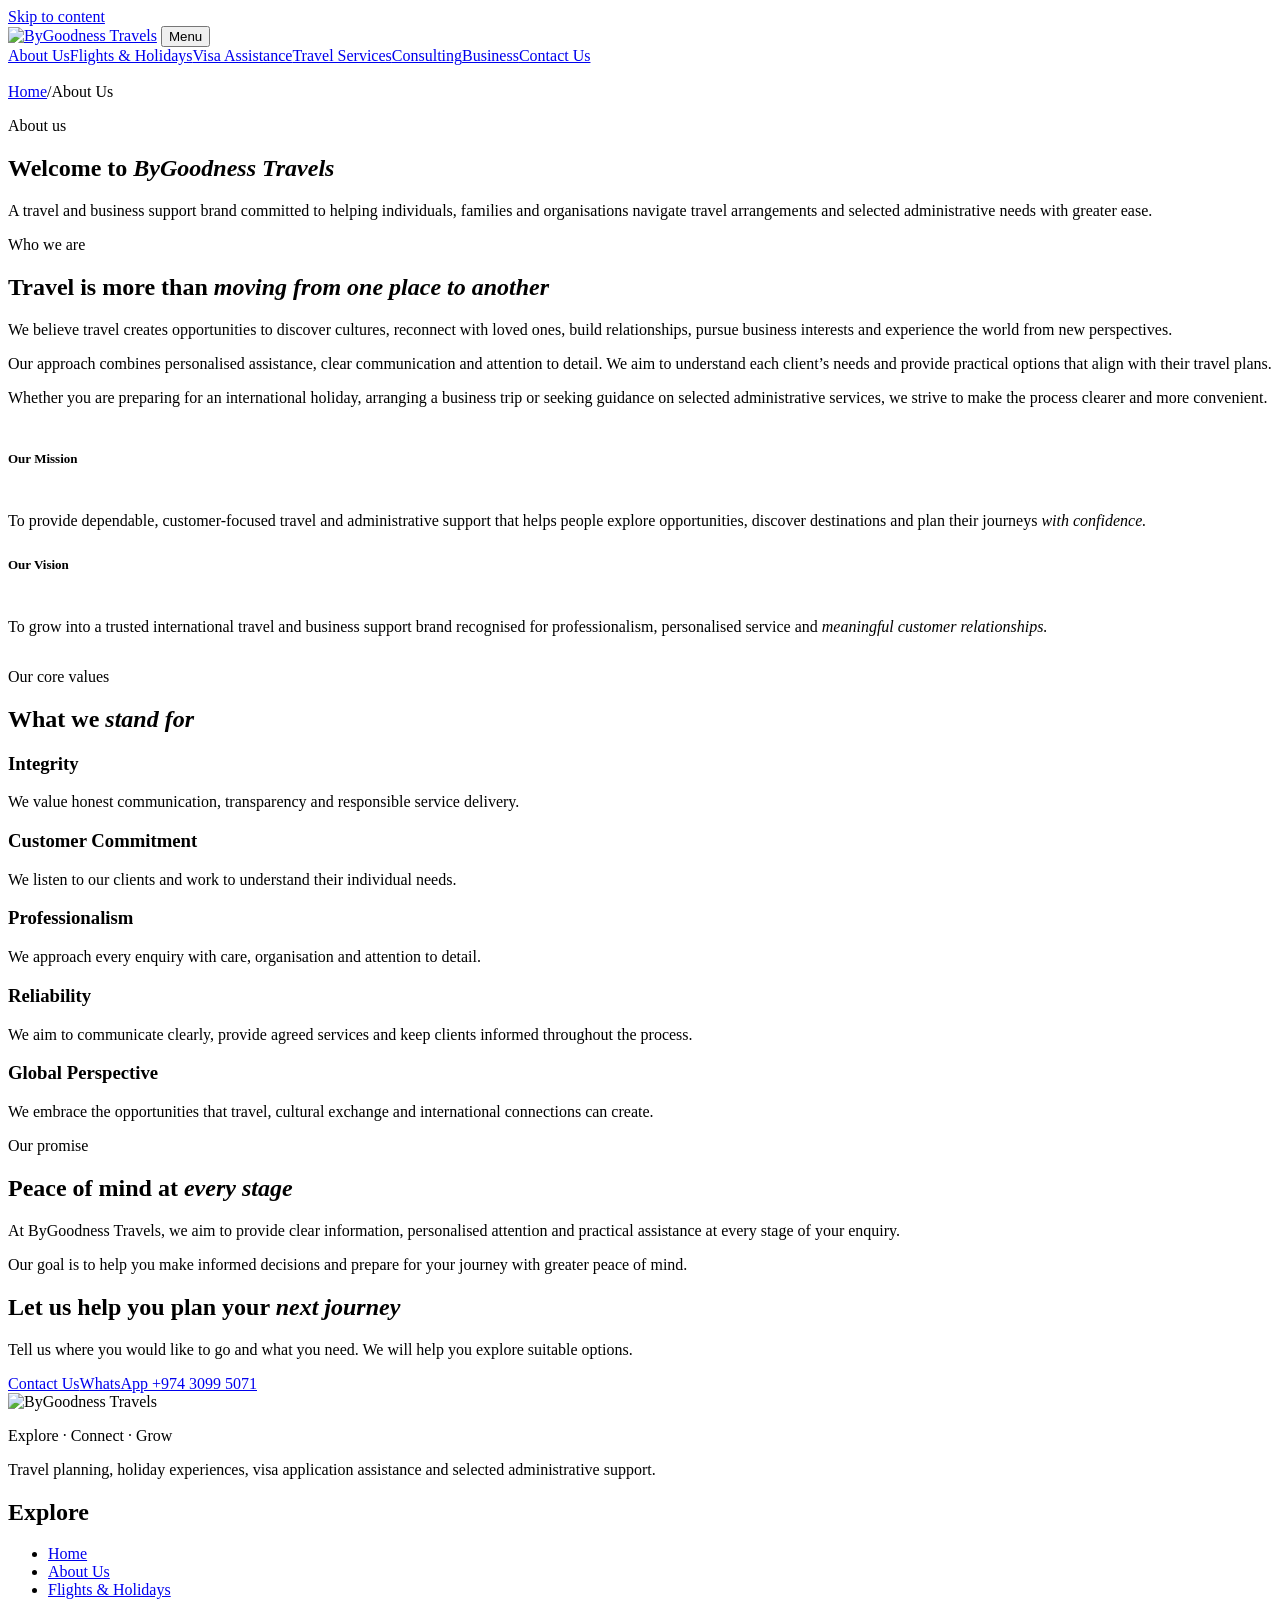
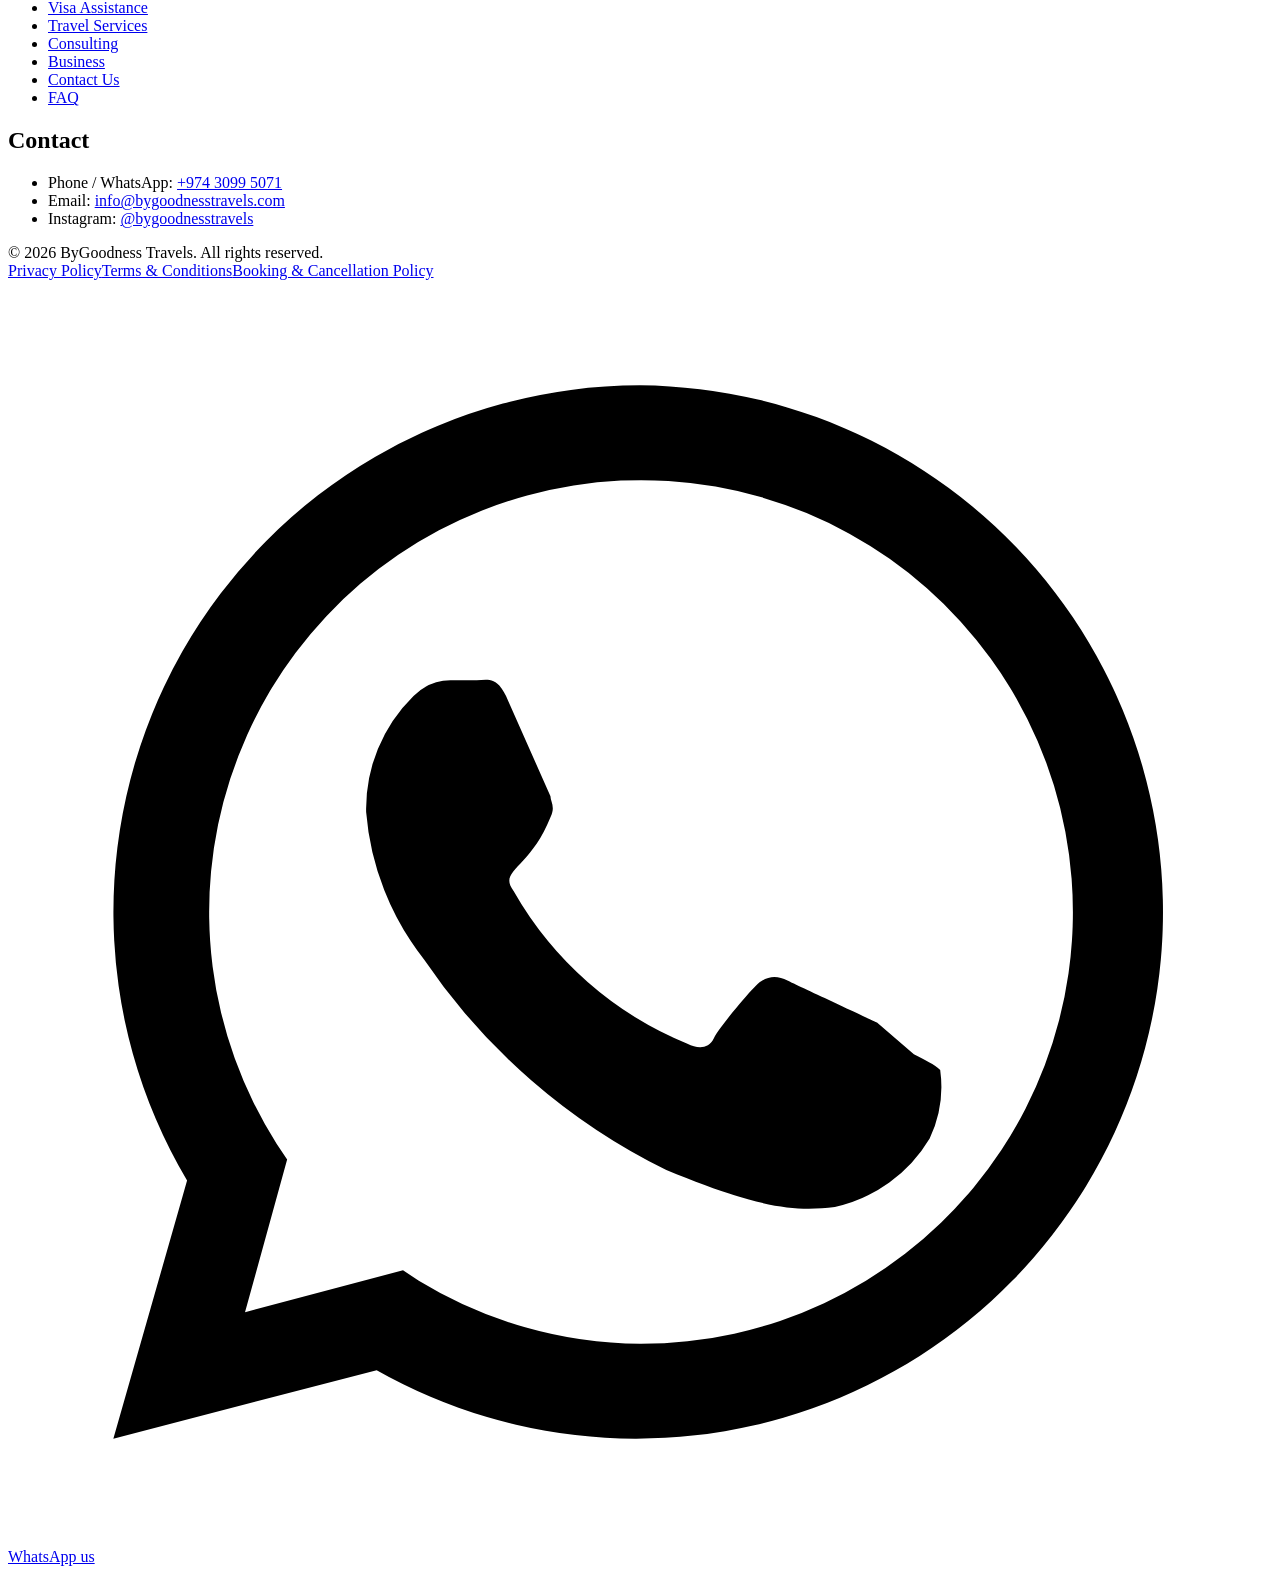
==== docs/about/index.html @ b8e2778a "Launch ByGoodness Travels website Co-Authored-By: Claude Opus 5.5 <noreply@anthropic.com>" ====
<!doctype html>
<html lang="en">
<head>
<meta charset="utf-8">
<meta name="viewport" content="width=device-width, initial-scale=1, viewport-fit=cover">
<title>About Us | ByGoodness Travels</title>
<meta name="description" content="ByGoodness Travels is a travel and business support brand helping individuals, families and organisations with travel arrangements and selected administrative needs.">
<link rel="canonical" href="https://bygoodnesstravels.com/about/">
<meta name="robots" content="index, follow, max-image-preview:large">
<meta name="theme-color" content="#112B50">
<meta property="og:type" content="website">
<meta property="og:site_name" content="ByGoodness Travels">
<meta property="og:title" content="About Us | ByGoodness Travels">
<meta property="og:description" content="ByGoodness Travels is a travel and business support brand helping individuals, families and organisations with travel arrangements and selected administrative needs.">
<meta property="og:url" content="https://bygoodnesstravels.com/about/">
<meta property="og:image" content="https://bygoodnesstravels.com/assets/img/og.png">
<meta property="og:image:width" content="1200"><meta property="og:image:height" content="630">
<meta property="og:locale" content="en_GB">
<meta name="twitter:card" content="summary_large_image">
<link rel="icon" href="/favicon.svg" type="image/svg+xml">
<link rel="icon" href="/favicon-32.png" sizes="32x32" type="image/png">
<link rel="apple-touch-icon" href="/apple-touch-icon.png">
<link rel="manifest" href="/site.webmanifest">
<link rel="preload" href="/assets/fonts/CormorantGaramond-VF.woff2" as="font" type="font/woff2" crossorigin>
<link rel="preload" href="/assets/fonts/Jost-VF.woff2" as="font" type="font/woff2" crossorigin>
<link rel="stylesheet" href="/assets/site.css">
<script type="application/ld+json">{"@context": "https://schema.org", "@graph": [{"@type": "TravelAgency", "@id": "https://bygoodnesstravels.com/#org", "name": "ByGoodness Travels", "url": "https://bygoodnesstravels.com/", "logo": "https://bygoodnesstravels.com/assets/img/icon-512.png", "image": "https://bygoodnesstravels.com/assets/img/og.png", "slogan": "Explore · Connect · Grow", "description": "Travel planning, holiday packages, flight and hotel booking assistance, visa application guidance, tours, airport transfers and selected administrative support.", "telephone": "+97430995071", "email": "info@bygoodnesstravels.com", "sameAs": ["https://www.instagram.com/bygoodnesstravels/"], "address": {"@type": "PostalAddress", "addressCountry": "QA"}, "areaServed": [{"@type": "Country", "name": "Qatar"}, "Worldwide"], "contactPoint": {"@type": "ContactPoint", "telephone": "+97430995071", "email": "info@bygoodnesstravels.com", "contactType": "customer service", "availableLanguage": ["English"]}}, {"@type": "WebSite", "@id": "https://bygoodnesstravels.com/#site", "url": "https://bygoodnesstravels.com/", "name": "ByGoodness Travels", "publisher": {"@id": "https://bygoodnesstravels.com/#org"}}, {"@type": "BreadcrumbList", "itemListElement": [{"@type": "ListItem", "position": 1, "name": "Home", "item": "https://bygoodnesstravels.com/"}, {"@type": "ListItem", "position": 2, "name": "About Us", "item": "https://bygoodnesstravels.com/about/"}]}]}</script>
</head>
<body>
<a class="skip" href="#main">Skip to content</a>
<header class="site-head"><div class="wrap">
  <a class="brand" href="/" aria-label="ByGoodness Travels home"><img src="/assets/img/logo.svg" alt="ByGoodness Travels" width="300" height="88"></a>
  <button class="menu-btn" type="button" aria-expanded="false" aria-controls="nav">Menu</button>
  <nav class="nav" id="nav" aria-label="Main"><a href="/about/" aria-current="page">About Us</a><a href="/flights-holidays/">Flights &amp; Holidays</a><a href="/visa-assistance/">Visa Assistance</a><a href="/travel-services/">Travel Services</a><a href="/consulting/">Consulting</a><a href="/business/">Business</a><a class="btn btn-navy" href="/contact/">Contact Us</a></nav>
</div></header>
<main id="main">
<section class="dark hero page-hero">
  <img class="motif globe" src="/assets/img/globe-white.svg" alt="" aria-hidden="true">
  <div class="wrap">
    <nav class="crumbs" aria-label="Breadcrumb"><a href="/">Home</a><span aria-hidden="true">/</span><span aria-current="page">About Us</span></nav>
    <p class="kicker">About us</p><h1>Welcome to <em>ByGoodness Travels</em></h1>
    <p class="lede">A travel and business support brand committed to helping individuals, families and organisations navigate travel arrangements and selected administrative needs with greater ease.</p>
  </div>
</section>
<section class="sec"><div class="wrap split">
  <div class="sec-head" style="margin:0"><p class="kicker">Who we are</p><h2>Travel is more than <em>moving from one place to another</em></h2></div>
  <div class="prose">
    <p class="lede">We believe travel creates opportunities to discover cultures, reconnect with loved ones, build relationships, pursue business interests and experience the world from new perspectives.</p>
    <p>Our approach combines personalised assistance, clear communication and attention to detail. We aim to understand each client’s needs and provide practical options that align with their travel plans.</p>
    <p>Whether you are preparing for an international holiday, arranging a business trip or seeking guidance on selected administrative services, we strive to make the process clearer and more convenient.</p>
  </div>
</div></section>

<section class="dark sec has-motif"><img class="bg" src="/assets/img/globe-white.svg" alt="" aria-hidden="true"><div class="wrap">
  <div class="split">
    <div style="display:grid;gap:18px"><h2 class="kicker" style="font-family:var(--f-sans);font-size:13px">Our Mission</h2><p class="statement">To provide dependable, customer-focused travel and administrative support that helps people explore opportunities, discover destinations and plan their journeys <em>with confidence.</em></p></div>
    <div style="display:grid;gap:18px"><h2 class="kicker" style="font-family:var(--f-sans);font-size:13px">Our Vision</h2><p class="statement">To grow into a trusted international travel and business support brand recognised for professionalism, personalised service and <em>meaningful customer relationships.</em></p></div>
  </div>
</div></section>

<section class="sec"><div class="wrap">
  <div class="sec-head"><p class="kicker">Our core values</p><h2>What we <em>stand for</em></h2></div>
  <div class="features" style="--n:3"><div><h3>Integrity</h3><p>We value honest communication, transparency and responsible service delivery.</p></div><div><h3>Customer Commitment</h3><p>We listen to our clients and work to understand their individual needs.</p></div><div><h3>Professionalism</h3><p>We approach every enquiry with care, organisation and attention to detail.</p></div><div><h3>Reliability</h3><p>We aim to communicate clearly, provide agreed services and keep clients informed throughout the process.</p></div><div><h3>Global Perspective</h3><p>We embrace the opportunities that travel, cultural exchange and international connections can create.</p></div></div>
</div></section>

<section class="sec sky"><div class="wrap split">
  <div class="sec-head" style="margin:0"><p class="kicker">Our promise</p><h2>Peace of mind at <em>every stage</em></h2></div>
  <div class="prose"><p class="lede">At ByGoodness Travels, we aim to provide clear information, personalised attention and practical assistance at every stage of your enquiry.</p>
  <p>Our goal is to help you make informed decisions and prepare for your journey with greater peace of mind.</p></div>
</div></section>
<section class="dark sec"><div class="wrap cta">
  <div><h2>Let us help you plan your <em>next journey</em></h2><p>Tell us where you would like to go and what you need. We will help you explore suitable options.</p></div>
  <div class="btns"><a class="btn btn-gold" href="/contact/">Contact Us</a><a class="btn btn-line" href="https://wa.me/97430995071" rel="noopener">WhatsApp +974 3099 5071</a></div>
</div></section></main>
<footer class="site-foot"><div class="wrap">
  <div class="foot-top">
    <div><img src="/assets/img/logo-white.svg" alt="ByGoodness Travels" width="300" height="88" loading="lazy">
      <p class="tag">Explore · Connect · Grow</p>
      <p>Travel planning, holiday experiences, visa application assistance and selected administrative support.</p></div>
    <div><h2>Explore</h2><ul><li><a href="/">Home</a></li><li><a href="/about/">About Us</a></li><li><a href="/flights-holidays/">Flights &amp; Holidays</a></li><li><a href="/visa-assistance/">Visa Assistance</a></li><li><a href="/travel-services/">Travel Services</a></li><li><a href="/consulting/">Consulting</a></li><li><a href="/business/">Business</a></li><li><a href="/contact/">Contact Us</a></li><li><a href="/faq/">FAQ</a></li></ul></div>
    <div><h2>Contact</h2><ul>
      <li>Phone / WhatsApp: <a href="https://wa.me/97430995071" rel="noopener">+974 3099 5071</a></li>
      <li>Email: <a href="mailto:info@bygoodnesstravels.com">info@bygoodnesstravels.com</a></li>
      <li>Instagram: <a href="https://www.instagram.com/bygoodnesstravels/" rel="noopener">@bygoodnesstravels</a></li></ul></div>
  </div>
  <div class="foot-bottom"><span>© 2026 ByGoodness Travels. All rights reserved.</span><nav aria-label="Legal"><a href="/privacy-policy/">Privacy Policy</a><a href="/terms/">Terms &amp; Conditions</a><a href="/booking-policy/">Booking &amp; Cancellation Policy</a></nav></div>
</div></footer>
<a class="wa-float" href="https://wa.me/97430995071?text=Hello%20ByGoodness%20Travels%2C%20I%20would%20like%20to%20plan%20a%20trip." rel="noopener" aria-label="Chat on WhatsApp"><svg viewBox="0 0 24 24" aria-hidden="true"><path d="M12 2a10 10 0 0 0-8.6 15.1L2 22l5-1.3A10 10 0 1 0 12 2Zm0 18.2a8.2 8.2 0 0 1-4.2-1.2l-.3-.2-3 .8.8-2.9-.2-.3A8.2 8.2 0 1 1 12 20.2Zm4.5-6.1c-.2-.1-1.5-.7-1.7-.8s-.4-.1-.6.1-.7.8-.8 1-.3.2-.5.1a6.7 6.7 0 0 1-3.3-2.9c-.3-.4.3-.4.7-1.4.1-.2 0-.3 0-.4l-.8-1.8c-.2-.5-.4-.4-.6-.4h-.5a1 1 0 0 0-.7.3 3 3 0 0 0-.9 2.2 5.2 5.2 0 0 0 1.1 2.8 11.9 11.9 0 0 0 4.6 4c1.7.7 2.4.8 3.2.7a2.8 2.8 0 0 0 1.8-1.3 2.3 2.3 0 0 0 .2-1.3c-.1-.1-.3-.2-.5-.3Z"/></svg><span>WhatsApp us</span></a>
<script src="/assets/site.js" defer></script>
</body>
</html>
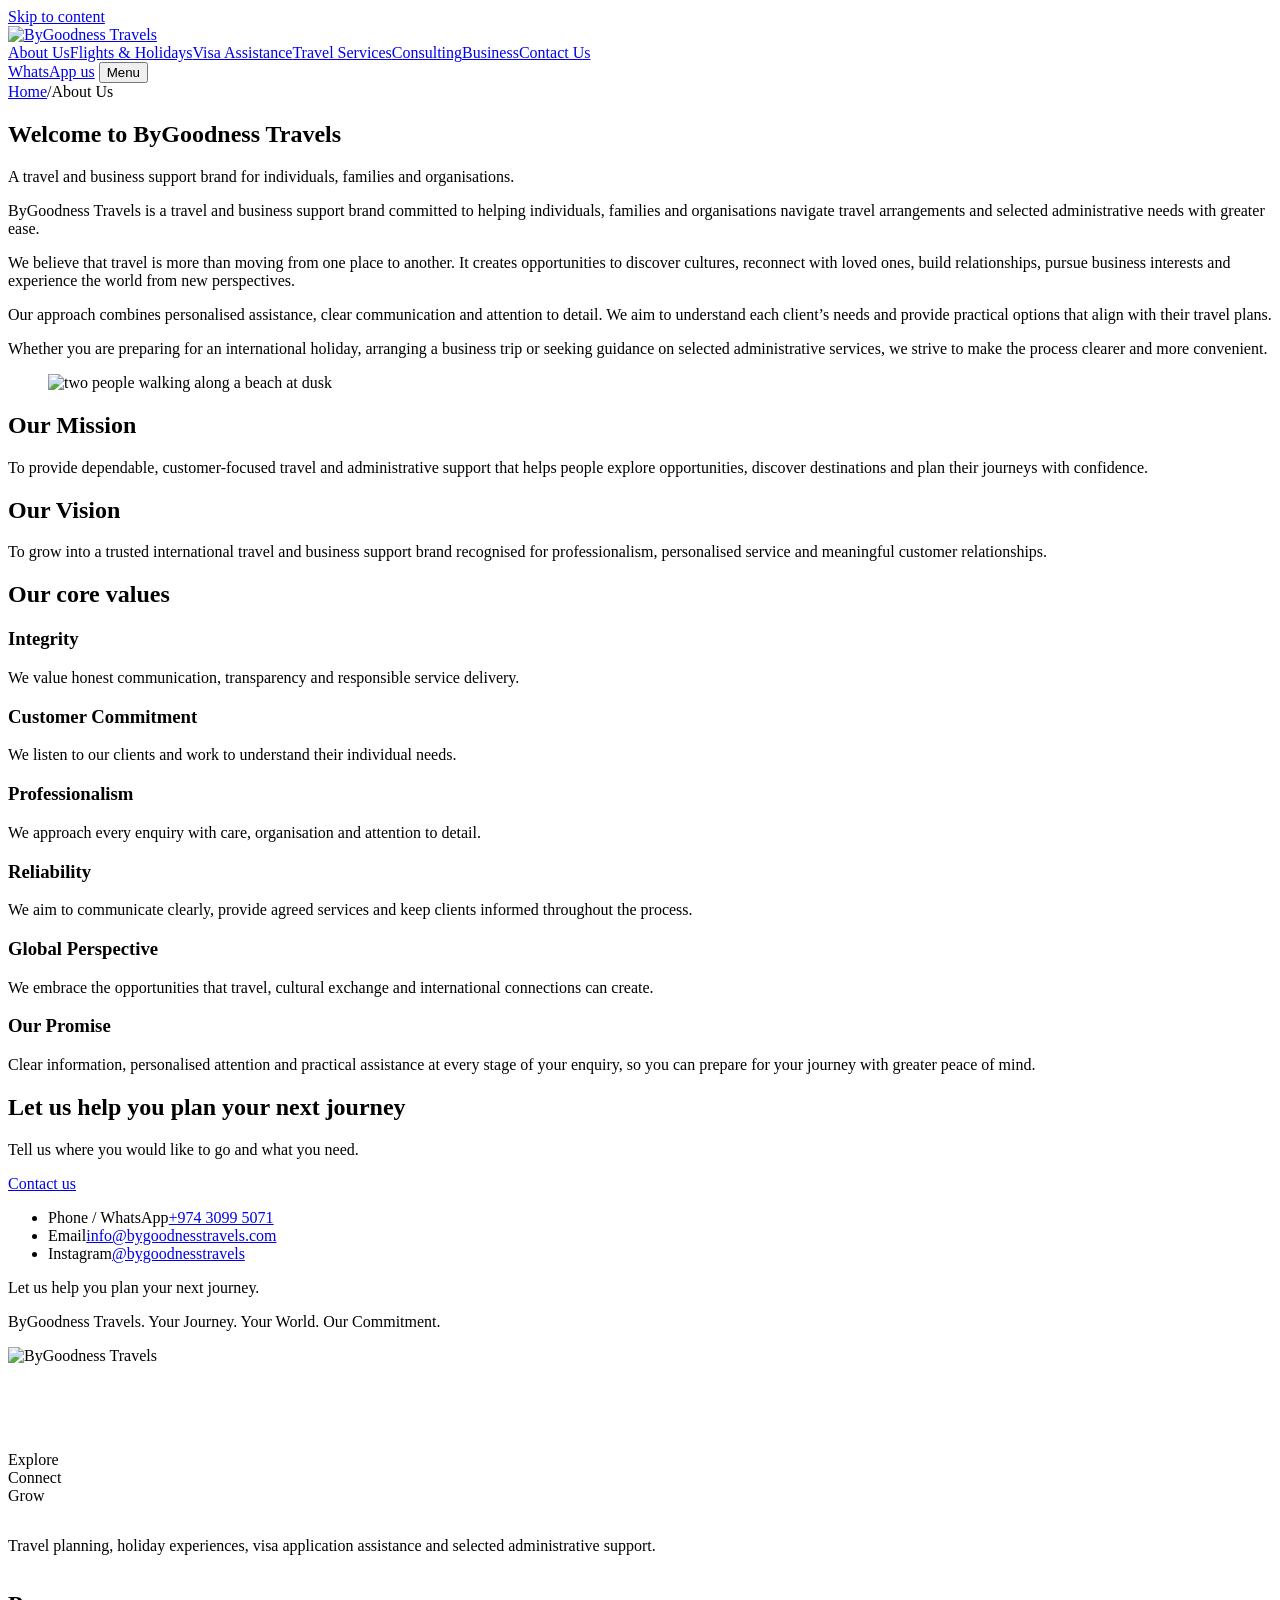
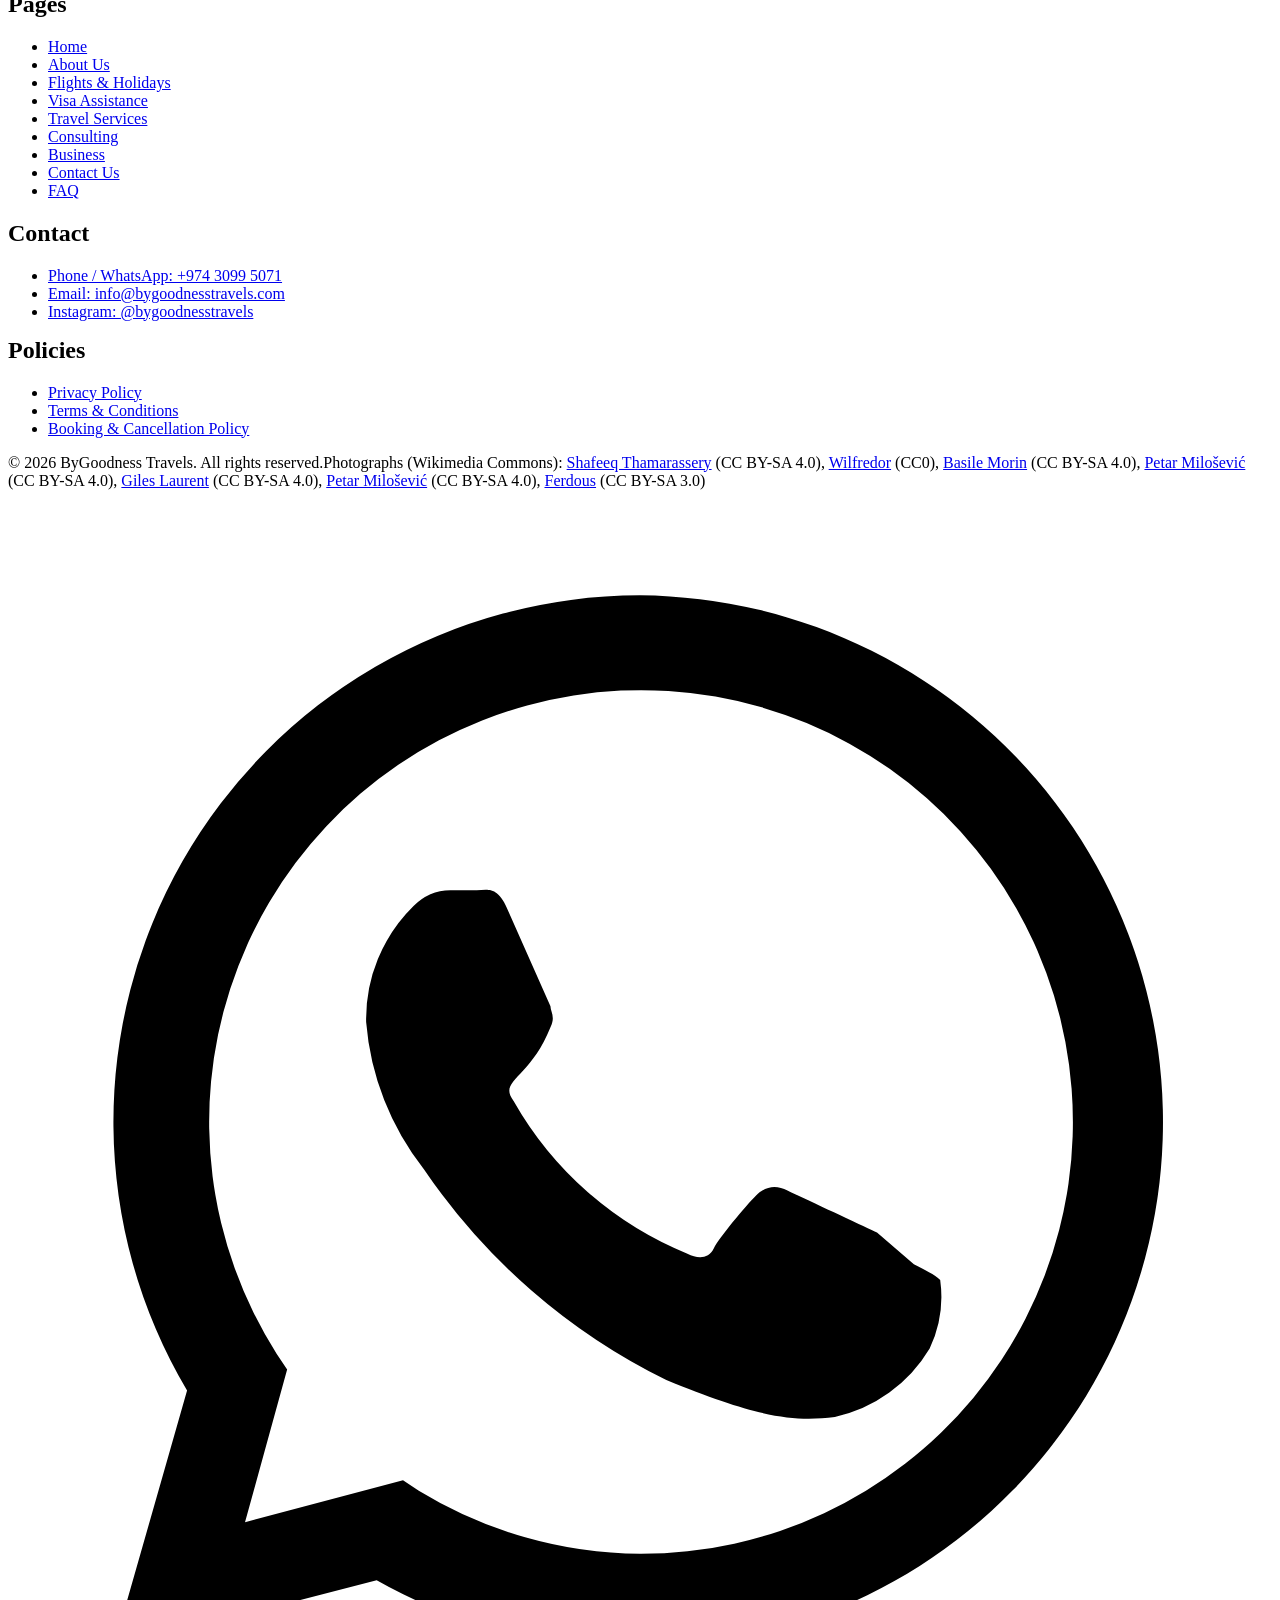
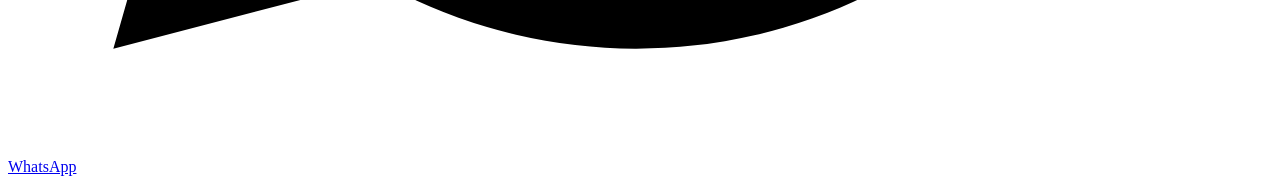
==== commit f98df1d0: "Redesign site with Hallmark: real photography, no template tells Full redesign keeping all content, " ====
--- a/docs/about/index.html
+++ b/docs/about/index.html
@@ -28,64 +28,69 @@
 </head>
 <body>
 <a class="skip" href="#main">Skip to content</a>
-<header class="site-head"><div class="wrap">
+<header class="site-head"><div class="container">
   <a class="brand" href="/" aria-label="ByGoodness Travels home"><img src="/assets/img/logo.svg" alt="ByGoodness Travels" width="300" height="88"></a>
-  <button class="menu-btn" type="button" aria-expanded="false" aria-controls="nav">Menu</button>
-  <nav class="nav" id="nav" aria-label="Main"><a href="/about/" aria-current="page">About Us</a><a href="/flights-holidays/">Flights &amp; Holidays</a><a href="/visa-assistance/">Visa Assistance</a><a href="/travel-services/">Travel Services</a><a href="/consulting/">Consulting</a><a href="/business/">Business</a><a class="btn btn-navy" href="/contact/">Contact Us</a></nav>
+  <div class="nav-end">
+    <nav class="nav-links" id="nav" aria-label="Main"><a href="/about/" aria-current="page">About Us</a><a href="/flights-holidays/">Flights &amp; Holidays</a><a href="/visa-assistance/">Visa Assistance</a><a href="/travel-services/">Travel Services</a><a href="/consulting/">Consulting</a><a href="/business/">Business</a><a href="/contact/">Contact Us</a></nav>
+    <a class="btn btn-primary" href="https://wa.me/97430995071" rel="noopener">WhatsApp us</a>
+    <button class="menu-btn" type="button" aria-expanded="false" aria-controls="nav">Menu</button>
+  </div>
 </div></header>
 <main id="main">
-<section class="dark hero page-hero">
-  <img class="motif globe" src="/assets/img/globe-white.svg" alt="" aria-hidden="true">
-  <div class="wrap">
-    <nav class="crumbs" aria-label="Breadcrumb"><a href="/">Home</a><span aria-hidden="true">/</span><span aria-current="page">About Us</span></nav>
-    <p class="kicker">About us</p><h1>Welcome to <em>ByGoodness Travels</em></h1>
-    <p class="lede">A travel and business support brand committed to helping individuals, families and organisations navigate travel arrangements and selected administrative needs with greater ease.</p>
-  </div>
-</section>
-<section class="sec"><div class="wrap split">
-  <div class="sec-head" style="margin:0"><p class="kicker">Who we are</p><h2>Travel is more than <em>moving from one place to another</em></h2></div>
-  <div class="prose">
-    <p class="lede">We believe travel creates opportunities to discover cultures, reconnect with loved ones, build relationships, pursue business interests and experience the world from new perspectives.</p>
+<section class="page-head"><div class="container">
+  <nav class="crumbs" aria-label="Breadcrumb"><a href="/">Home</a><span aria-hidden="true">/</span><span aria-current="page">About Us</span></nav>
+  <h1>Welcome to ByGoodness Travels</h1>
+  <p class="lead">A travel and business support brand for individuals, families and organisations.</p>
+</div></section>
+<section class="sec"><div class="container grid12 with-photo">
+  <div class="copy prose">
+    <p class="lead">ByGoodness Travels is a travel and business support brand committed to helping individuals, families and organisations navigate travel arrangements and selected administrative needs with greater ease.</p>
+    <p>We believe that travel is more than moving from one place to another. It creates opportunities to discover cultures, reconnect with loved ones, build relationships, pursue business interests and experience the world from new perspectives.</p>
     <p>Our approach combines personalised assistance, clear communication and attention to detail. We aim to understand each client’s needs and provide practical options that align with their travel plans.</p>
     <p>Whether you are preparing for an international holiday, arranging a business trip or seeking guidance on selected administrative services, we strive to make the process clearer and more convenient.</p>
   </div>
+  <figure><div data-slot="about" data-alt="A photograph from one of her own trips or a client journey, portrait 4:5"><img src="/assets/photos/beach-dusk-1920.jpg" srcset="/assets/photos/beach-dusk-960.jpg 960w, /assets/photos/beach-dusk-1920.jpg 1920w" sizes="(max-width: 60rem) 100vw, 40vw" width="1920" height="989" alt="two people walking along a beach at dusk" loading="lazy" decoding="async" style="object-position: 72% 45%"></div></figure>
 </div></section>
 
-<section class="dark sec has-motif"><img class="bg" src="/assets/img/globe-white.svg" alt="" aria-hidden="true"><div class="wrap">
-  <div class="split">
-    <div style="display:grid;gap:18px"><h2 class="kicker" style="font-family:var(--f-sans);font-size:13px">Our Mission</h2><p class="statement">To provide dependable, customer-focused travel and administrative support that helps people explore opportunities, discover destinations and plan their journeys <em>with confidence.</em></p></div>
-    <div style="display:grid;gap:18px"><h2 class="kicker" style="font-family:var(--f-sans);font-size:13px">Our Vision</h2><p class="statement">To grow into a trusted international travel and business support brand recognised for professionalism, personalised service and <em>meaningful customer relationships.</em></p></div>
-  </div>
+<section class="sec-l on-ink"><div class="container pair-text">
+  <div><h2>Our Mission</h2><p>To provide dependable, customer-focused travel and administrative support that helps people explore opportunities, discover destinations and plan their journeys with confidence.</p></div>
+  <div><h2>Our Vision</h2><p>To grow into a trusted international travel and business support brand recognised for professionalism, personalised service and meaningful customer relationships.</p></div>
 </div></section>
 
-<section class="sec"><div class="wrap">
-  <div class="sec-head"><p class="kicker">Our core values</p><h2>What we <em>stand for</em></h2></div>
-  <div class="features" style="--n:3"><div><h3>Integrity</h3><p>We value honest communication, transparency and responsible service delivery.</p></div><div><h3>Customer Commitment</h3><p>We listen to our clients and work to understand their individual needs.</p></div><div><h3>Professionalism</h3><p>We approach every enquiry with care, organisation and attention to detail.</p></div><div><h3>Reliability</h3><p>We aim to communicate clearly, provide agreed services and keep clients informed throughout the process.</p></div><div><h3>Global Perspective</h3><p>We embrace the opportunities that travel, cultural exchange and international connections can create.</p></div></div>
+<section class="sec-l"><div class="container">
+  <div class="head"><h2>Our core values</h2></div>
+  <div class="items" style="--n:3"><div><h3>Integrity</h3><p>We value honest communication, transparency and responsible service delivery.</p></div><div><h3>Customer Commitment</h3><p>We listen to our clients and work to understand their individual needs.</p></div><div><h3>Professionalism</h3><p>We approach every enquiry with care, organisation and attention to detail.</p></div><div><h3>Reliability</h3><p>We aim to communicate clearly, provide agreed services and keep clients informed throughout the process.</p></div><div><h3>Global Perspective</h3><p>We embrace the opportunities that travel, cultural exchange and international connections can create.</p></div><div><h3>Our Promise</h3><p>Clear information, personalised attention and practical assistance at every stage of your enquiry, so you can prepare for your journey with greater peace of mind.</p></div></div>
 </div></section>
-
-<section class="sec sky"><div class="wrap split">
-  <div class="sec-head" style="margin:0"><p class="kicker">Our promise</p><h2>Peace of mind at <em>every stage</em></h2></div>
-  <div class="prose"><p class="lede">At ByGoodness Travels, we aim to provide clear information, personalised attention and practical assistance at every stage of your enquiry.</p>
-  <p>Our goal is to help you make informed decisions and prepare for your journey with greater peace of mind.</p></div>
-</div></section>
-<section class="dark sec"><div class="wrap cta">
-  <div><h2>Let us help you plan your <em>next journey</em></h2><p>Tell us where you would like to go and what you need. We will help you explore suitable options.</p></div>
-  <div class="btns"><a class="btn btn-gold" href="/contact/">Contact Us</a><a class="btn btn-line" href="https://wa.me/97430995071" rel="noopener">WhatsApp +974 3099 5071</a></div>
+<section class="sec contact-close"><div class="container">
+  <div class="head"><h2>Let us help you plan your next journey</h2><p class="lead">Tell us where you would like to go and what you need.</p></div>
+  <div class="actions"><a class="btn btn-primary" href="/contact/">Contact us</a></div>
+  <ul class="channels">
+    <li><span class="label">Phone / WhatsApp</span><a href="https://wa.me/97430995071" rel="noopener">+974 3099 5071</a></li>
+    <li><span class="label">Email</span><a href="mailto:info@bygoodnesstravels.com">info@bygoodnesstravels.com</a></li>
+    <li><span class="label">Instagram</span><a href="https://www.instagram.com/bygoodnesstravels/" rel="noopener">@bygoodnesstravels</a></li>
+  </ul>
 </div></section></main>
-<footer class="site-foot"><div class="wrap">
-  <div class="foot-top">
-    <div><img src="/assets/img/logo-white.svg" alt="ByGoodness Travels" width="300" height="88" loading="lazy">
-      <p class="tag">Explore · Connect · Grow</p>
-      <p>Travel planning, holiday experiences, visa application assistance and selected administrative support.</p></div>
-    <div><h2>Explore</h2><ul><li><a href="/">Home</a></li><li><a href="/about/">About Us</a></li><li><a href="/flights-holidays/">Flights &amp; Holidays</a></li><li><a href="/visa-assistance/">Visa Assistance</a></li><li><a href="/travel-services/">Travel Services</a></li><li><a href="/consulting/">Consulting</a></li><li><a href="/business/">Business</a></li><li><a href="/contact/">Contact Us</a></li><li><a href="/faq/">FAQ</a></li></ul></div>
+<footer class="site-foot"><div class="container">
+  <div class="sign-off">
+    <p>Let us help you plan your next journey.</p>
+    <p class="from">ByGoodness Travels. Your Journey. Your World. Our Commitment.</p>
+  </div>
+  <div class="foot-grid">
+    <div style="display:grid;gap:var(--space-md);align-content:start">
+      <img class="foot-logo" src="/assets/img/logo-white.svg" alt="ByGoodness Travels" width="300" height="88" loading="lazy">
+      <p class="tagline">Explore<br>Connect<br>Grow</p>
+      <p>Travel planning, holiday experiences, visa application assistance and selected administrative support.</p>
+    </div>
+    <div><h2>Pages</h2><ul><li><a href="/">Home</a></li><li><a href="/about/">About Us</a></li><li><a href="/flights-holidays/">Flights &amp; Holidays</a></li><li><a href="/visa-assistance/">Visa Assistance</a></li><li><a href="/travel-services/">Travel Services</a></li><li><a href="/consulting/">Consulting</a></li><li><a href="/business/">Business</a></li><li><a href="/contact/">Contact Us</a></li><li><a href="/faq/">FAQ</a></li></ul></div>
     <div><h2>Contact</h2><ul>
-      <li>Phone / WhatsApp: <a href="https://wa.me/97430995071" rel="noopener">+974 3099 5071</a></li>
-      <li>Email: <a href="mailto:info@bygoodnesstravels.com">info@bygoodnesstravels.com</a></li>
-      <li>Instagram: <a href="https://www.instagram.com/bygoodnesstravels/" rel="noopener">@bygoodnesstravels</a></li></ul></div>
+      <li><a href="https://wa.me/97430995071" rel="noopener">Phone / WhatsApp: +974 3099 5071</a></li>
+      <li><a href="mailto:info@bygoodnesstravels.com">Email: info@bygoodnesstravels.com</a></li>
+      <li><a href="https://www.instagram.com/bygoodnesstravels/" rel="noopener">Instagram: @bygoodnesstravels</a></li></ul>
+      <h2 style="margin-top:var(--space-lg)">Policies</h2><ul><li><a href="/privacy-policy/">Privacy Policy</a></li><li><a href="/terms/">Terms &amp; Conditions</a></li><li><a href="/booking-policy/">Booking &amp; Cancellation Policy</a></li></ul></div>
   </div>
-  <div class="foot-bottom"><span>© 2026 ByGoodness Travels. All rights reserved.</span><nav aria-label="Legal"><a href="/privacy-policy/">Privacy Policy</a><a href="/terms/">Terms &amp; Conditions</a><a href="/booking-policy/">Booking &amp; Cancellation Policy</a></nav></div>
+  <div class="colophon"><span>© 2026 ByGoodness Travels. All rights reserved.</span><span data-credits>Photographs (Wikimedia Commons): <a href="https://commons.wikimedia.org/wiki/File:Fishermen_at_Kavarathi,_Lakshadweep,_India_(edit).jpg">Shafeeq Thamarassery</a> (CC BY-SA 4.0), <a href="https://commons.wikimedia.org/wiki/File:Tocumen_International_Airport_alt.jpg">Wilfredor</a> (CC0), <a href="https://commons.wikimedia.org/wiki/File:Canopy_bed_of_Khan_Pool_Suite_in_Amantaka_luxury_Resort_%26_Hotel_in_Luang_Prabang_Laos.jpg">Basile Morin</a> (CC BY-SA 4.0), <a href="https://commons.wikimedia.org/wiki/File:Oriental_hanging_lanterns._Souk_Haddadine,_Marrakech_Medina,_Morocco.jpg">Petar Milošević</a> (CC BY-SA 4.0), <a href="https://commons.wikimedia.org/wiki/File:006_Dune_45_in_Sossusvlei_at_sunrise_Photo_by_Giles_Laurent.jpg">Giles Laurent</a> (CC BY-SA 4.0), <a href="https://commons.wikimedia.org/wiki/File:Fountain_pen_writing_(literacy).jpg">Petar Milošević</a> (CC BY-SA 4.0), <a href="https://commons.wikimedia.org/wiki/File:Family_walking_at_the_evening,_cox%27s_bazar_.jpg">Ferdous</a> (CC BY-SA 3.0)</span></div>
 </div></footer>
-<a class="wa-float" href="https://wa.me/97430995071?text=Hello%20ByGoodness%20Travels%2C%20I%20would%20like%20to%20plan%20a%20trip." rel="noopener" aria-label="Chat on WhatsApp"><svg viewBox="0 0 24 24" aria-hidden="true"><path d="M12 2a10 10 0 0 0-8.6 15.1L2 22l5-1.3A10 10 0 1 0 12 2Zm0 18.2a8.2 8.2 0 0 1-4.2-1.2l-.3-.2-3 .8.8-2.9-.2-.3A8.2 8.2 0 1 1 12 20.2Zm4.5-6.1c-.2-.1-1.5-.7-1.7-.8s-.4-.1-.6.1-.7.8-.8 1-.3.2-.5.1a6.7 6.7 0 0 1-3.3-2.9c-.3-.4.3-.4.7-1.4.1-.2 0-.3 0-.4l-.8-1.8c-.2-.5-.4-.4-.6-.4h-.5a1 1 0 0 0-.7.3 3 3 0 0 0-.9 2.2 5.2 5.2 0 0 0 1.1 2.8 11.9 11.9 0 0 0 4.6 4c1.7.7 2.4.8 3.2.7a2.8 2.8 0 0 0 1.8-1.3 2.3 2.3 0 0 0 .2-1.3c-.1-.1-.3-.2-.5-.3Z"/></svg><span>WhatsApp us</span></a>
+<a class="wa-float" href="https://wa.me/97430995071?text=Hello%20ByGoodness%20Travels%2C%20I%20would%20like%20to%20plan%20a%20trip." rel="noopener" aria-label="Chat on WhatsApp"><svg viewBox="0 0 24 24" aria-hidden="true"><path d="M12 2a10 10 0 0 0-8.6 15.1L2 22l5-1.3A10 10 0 1 0 12 2Zm0 18.2a8.2 8.2 0 0 1-4.2-1.2l-.3-.2-3 .8.8-2.9-.2-.3A8.2 8.2 0 1 1 12 20.2Zm4.5-6.1c-.2-.1-1.5-.7-1.7-.8s-.4-.1-.6.1-.7.8-.8 1-.3.2-.5.1a6.7 6.7 0 0 1-3.3-2.9c-.3-.4.3-.4.7-1.4.1-.2 0-.3 0-.4l-.8-1.8c-.2-.5-.4-.4-.6-.4h-.5a1 1 0 0 0-.7.3 3 3 0 0 0-.9 2.2 5.2 5.2 0 0 0 1.1 2.8 11.9 11.9 0 0 0 4.6 4c1.7.7 2.4.8 3.2.7a2.8 2.8 0 0 0 1.8-1.3 2.3 2.3 0 0 0 .2-1.3c-.1-.1-.3-.2-.5-.3Z"/></svg><span>WhatsApp</span></a>
 <script src="/assets/site.js" defer></script>
 </body>
 </html>
